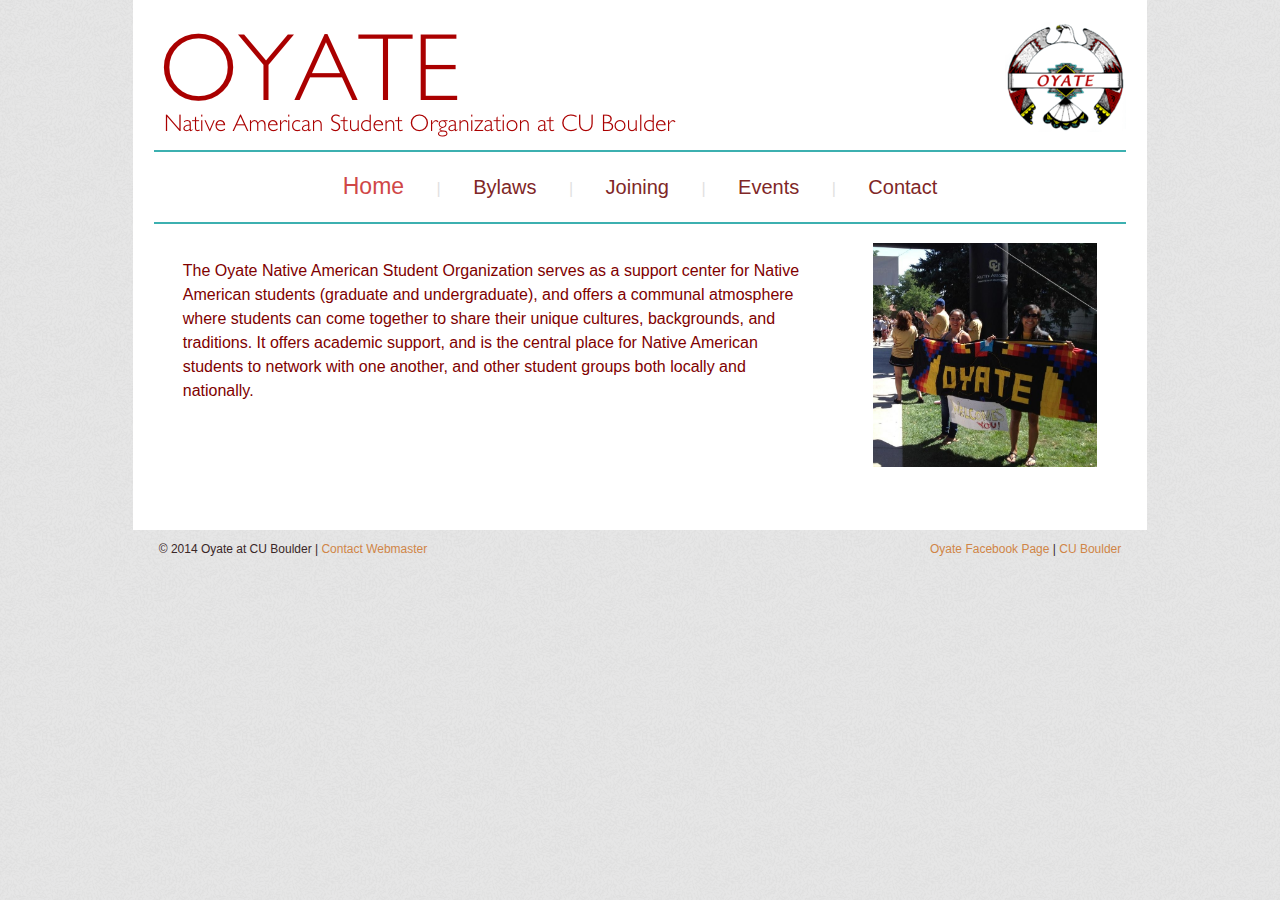
==== index.html @ 76a8cad2 "Initial commit" ====
<!DOCTYPE html>
<html lang="en">
	<head>
		<title>Oyate at CU Boulder | Home</title>
		<meta charset="utf-8" />
		<meta http-equiv="X-UA-Compatible" content="IE=edge" />
		<meta name="author" content="Domenic Murtari" />
		<link rel="stylesheet" type="text/css" href="css/stylesheet.css">
		<!--[if lt IE 9]>
			<script src="//html5shiv.googlecode.com/svn/trunk/html5.js"></script>
		<![endif]-->
	</head>
	<body>
		<div id="content">
			<header>
				<div id="heading">
					<img src="images/logo.png" alt="Oyate Native American Student Organization at CU Boulder" id="textlogo">
					<img src="images/oyate_logo.png" alt="Oyate logo" id="logo">
				</div>
				<ul id="navbar">
					<li><a href="index.html" id="on">Home</a></li> |				
					<li><a href="bylaws.html">Bylaws</a></li> |
					<li><a href="joining.html">Joining</a></li> |
					<li><a href="events.html">Events</a></li> |
					<li><a href="contact.html">Contact</a></li>
				</ul>
			</header>
			<article>
				<p>
					The Oyate Native American Student Organization serves as a support center for Native American students (graduate and undergraduate), and offers a communal atmosphere where students can come together to share their unique cultures, backgrounds, and traditions. It offers academic support, and is the central place for Native American students to network with one another, and other student groups both locally and nationally. 
				</p>
			</article>
			<aside>
				<img src="images/oyatewelcome.jpg" alt="Welcome to Oyate!" class="small">
			</aside>
		</div>
		<footer>
			<p id="copyinfo">&copy 2014 Oyate at CU Boulder | <a href="mailto:domenic.murtari@colorado.edu">Contact Webmaster</a></p>
			<p id="addlinks"><a href="http://www.facebook.com/groups/OyateCUBoulder">Oyate Facebook Page</a> | <a href="http://www.colorado.edu">CU Boulder</a></p>
		</footer>
	</body>
</html>
---- css/stylesheet.css ----
/*****************************************/
/* General CSS */

body{
	max-width: 1024px;
	min-width: 750px;
	margin: 0 auto;
	background-image: url("../images/ticks.png"); /*From subtlepatterns.com*/
	color: #E1E1E1;
	font-family: Arial, Verdana, sans-serif;
}

div#content{
	margin: 0 auto 0;
	width: 95%;
	padding: 0 2% 2% 2%;
	background-color: #FFFFFF; 
	border-radius: 5%;
	overflow: auto;
}

a:link{
	text-decoration: none;
	color: #D08547;
}

a:visited{
	color: #733808;
}

a:hover{
	color: #D0996B;
}

header a:link{
	text-decoration: none;
	color: #802727;
}

header a#on{
	color: #D04747;
	font-size: 115%;
}

header a:visited{
	color: #730808;
}

header a:hover{
	color: #D04747;
}

img.small{
	width: 100%;
	height: 100%;
}

/*****************************************/
/* CSS for Navbar */

header{
	margin: 0 auto 0;
	padding: 0px
}

#textlogo{
	float: left;
}

#logo{
	float: right;
}

ul#navbar{
	margin: 0 auto 0;
	text-align: center;
	border-top: 2px solid #3CB0B0;
	border-bottom: 2px solid #3CB0B0;
	padding: 2% 2% 2% 2%;
	clear: left;
}

ul#navbar li{
	display: inline;
	font-size: 125%;
	padding: 0 3% 0 3%;
}

/*****************************************/
/* CSS for Main Content */

article{
	clear: left;
	float: left;
	color: #800000;
	padding: 0 2% 0 2%;
	width: 65%;
	margin: 2% 1% 2% 1%;
}

article p, li{
	line-height: 150%;
}

aside{
	float: left;
	padding: 0% 2% 2% 2%;
	width: 23%;
	margin: 2% 0% 2% 1%;
	color: #800000;
}

/*****************************************/
/* CSS for Footer */

footer{
	color: #3A2727;
	font-size: 75%;	
}

p#copyinfo{
	clear: left;
	float: left;
	text-align: left;
	margin-left: 3%;
}

p#addlinks{
	float: right;
	text-align: right;
	margin-right: 3%;
}
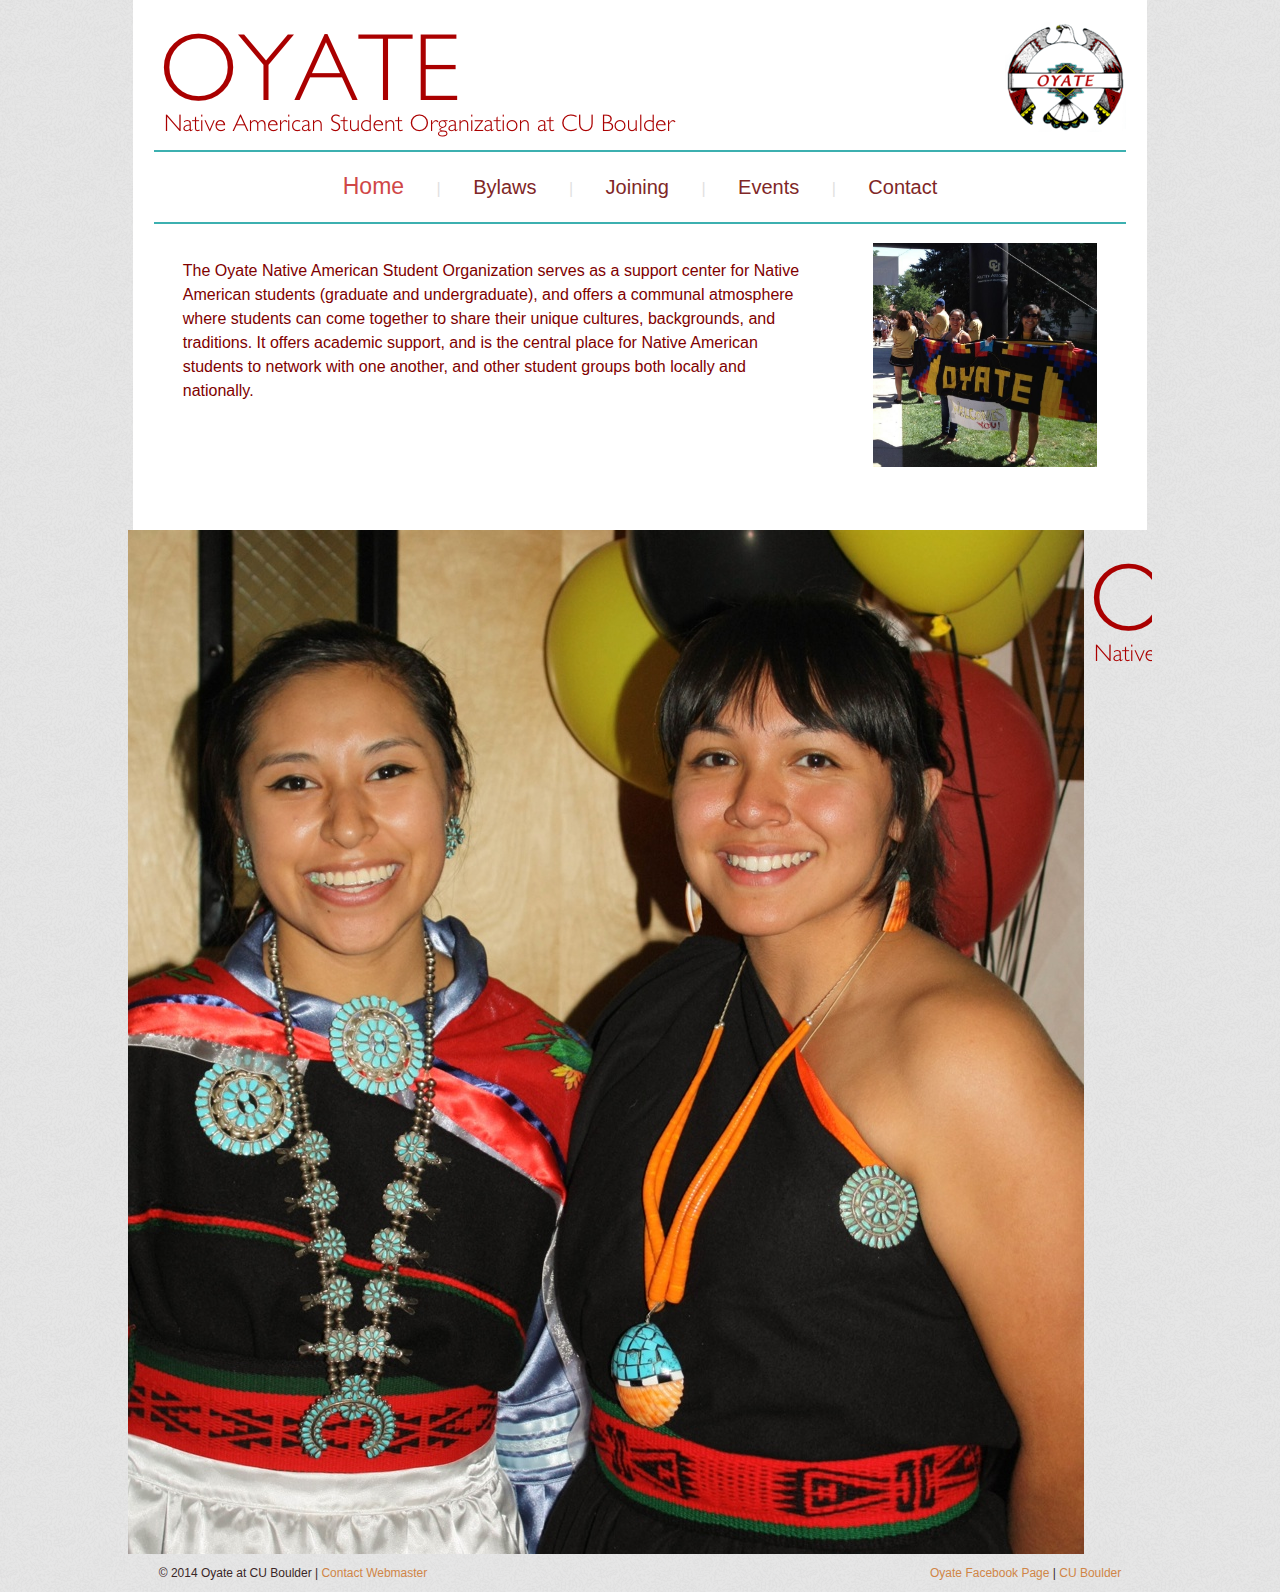
==== commit 58d27b21: "Working on sooth scrolling from smoothdivscroll.com" ====
--- a/index.html
+++ b/index.html
@@ -6,6 +6,35 @@
 		<meta http-equiv="X-UA-Compatible" content="IE=edge" />
 		<meta name="author" content="Domenic Murtari" />
 		<link rel="stylesheet" type="text/css" href="css/stylesheet.css">
+		<link rel="stylesheet" type="text/css" href="css/smoothDivScroll.css">
+
+		<!-- jQuery library - Please load it from Google API's -->
+		<script src="https://ajax.googleapis.com/ajax/libs/jquery/1.10.2/jquery.min.js" type="text/javascript"></script>
+
+		<!-- jQuery UI Widget and Effects Core (custom download)
+			 You can make your own at: http://jqueryui.com/download -->
+		<script src="js/jquery-ui-1.10.3.custom.min.js" type="text/javascript"></script>
+
+		<!-- Latest version of jQuery Mouse Wheel by Brandon Aaron
+			 You will find it here: http://brandonaaron.net/code/mousewheel/demos -->
+		<script src="js/jquery.mousewheel.min.js" type="text/javascript"></script>
+
+		<!-- jQuery Kinetic - for touch -->
+		<script src="js/jquery.kinetic.min.js" type="text/javascript"></script>
+
+		<!-- Smooth Div Scroll 1.3 minified -->
+		<script src="js/jquery.smoothdivscroll-1.3-min.js" type="text/javascript"></script>
+
+		<!-- Plugin initialization -->
+		<script type="text/javascript">
+			$(document).ready(function () {
+				$("#makeMeScrollable").smoothDivScroll({
+					mousewheelScrolling: "allDirections",
+					manualContinuousScrolling: true,
+					autoScrollingMode: "onStart"
+				});
+			});
+		</script>
 		<!--[if lt IE 9]>
 			<script src="//html5shiv.googlecode.com/svn/trunk/html5.js"></script>
 		<![endif]-->
@@ -34,6 +63,12 @@
 				<img src="images/oyatewelcome.jpg" alt="Welcome to Oyate!" class="small">
 			</aside>
 		</div>
+		<div id="makeMeScrollable">
+			<img src="images/group.jpg">
+			<img src="images/logo.png">
+			<img src="images/oyate_logo.png">
+			<img src="images/oyatewelcome.jpg">			
+		</div>
 		<footer>
 			<p id="copyinfo">&copy 2014 Oyate at CU Boulder | <a href="mailto:domenic.murtari@colorado.edu">Contact Webmaster</a></p>
 			<p id="addlinks"><a href="http://www.facebook.com/groups/OyateCUBoulder">Oyate Facebook Page</a> | <a href="http://www.colorado.edu">CU Boulder</a></p>
--- a/css/smoothDivScroll.css
+++ b/css/smoothDivScroll.css
@@ -0,0 +1,99 @@
+﻿/* You can alter this CSS in order to give Smooth Div Scroll your own look'n'feel */
+
+/* Invisible left hotspot */
+div.scrollingHotSpotLeft
+{
+	/* The hotspots have a minimum width of 100 pixels and if there is room the will grow
+    and occupy 15% of the scrollable area (30% combined). Adjust it to your own taste. */
+	min-width: 75px;
+	width: 10%;
+	height: 100%;
+	/* There is a big background image and it's used to solve some problems I experienced
+    in Internet Explorer 6. */
+	background-image: url(../images/big_transparent.gif);
+	background-repeat: repeat;
+	background-position: center center;
+	position: absolute;
+	z-index: 200;
+	left: 0;
+	/*  The first url is for Firefox and other browsers, the second is for Internet Explorer */
+	cursor: url(../images/cursors/cursor_arrow_left.png), url(../images/cursors/cursor_arrow_left.cur),w-resize;
+}
+
+/* Visible left hotspot */
+div.scrollingHotSpotLeftVisible
+{
+	background-image: url(../images/arrow_left.gif);				
+	background-color: #fff;
+	background-repeat: no-repeat;
+	opacity: 0.35; /* Standard CSS3 opacity setting */
+	-moz-opacity: 0.35; /* Opacity for really old versions of Mozilla Firefox (0.9 or older) */
+	filter: alpha(opacity = 35); /* Opacity for Internet Explorer. */
+	zoom: 1; /* Trigger "hasLayout" in Internet Explorer 6 or older versions */
+}
+
+/* Invisible right hotspot */
+div.scrollingHotSpotRight
+{
+	min-width: 75px;
+	width: 10%;
+	height: 100%;
+	background-image: url(../images/big_transparent.gif);
+	background-repeat: repeat;
+	background-position: center center;
+	position: absolute;
+	z-index: 200;
+	right: 0;
+	cursor: url(../images/cursors/cursor_arrow_right.png), url(../images/cursors/cursor_arrow_right.cur),e-resize;
+}
+
+/* Visible right hotspot */
+div.scrollingHotSpotRightVisible
+{
+	background-image: url(../images/arrow_right.gif);
+	background-color: #fff;
+	background-repeat: no-repeat;
+	opacity: 0.35;
+	filter: alpha(opacity = 35);
+	-moz-opacity: 0.35;
+	zoom: 1;
+}
+
+/* The scroll wrapper is always the same width and height as the containing element (div).
+   Overflow is hidden because you don't want to show all of the scrollable area.
+*/
+div.scrollWrapper
+{
+	position: relative;
+	overflow: hidden;
+	width: 100%;
+	height: 100%;
+}
+
+div.scrollableArea
+{
+	position: relative;
+	width: auto;
+	height: 100%;
+}
+
+#makeMeScrollabl{
+	width:100%;
+	height: 330px;
+	position: relative;
+}
+
+#makeMeScrollable div.scrollableArea img {
+	position: relative;
+	float: left;
+	margin: 0;
+	padding: 0;
+	/* If you don't want the images in the scroller to be selectable, try the following
+	   block of code. It's just a nice feature that prevent the images from
+	   accidentally becoming selected/inverted when the user interacts with the scroller. */
+	-webkit-user-select: none;
+	-khtml-user-select: none;
+	-moz-user-select: none;
+	-o-user-select: none;
+	user-select: none;
+}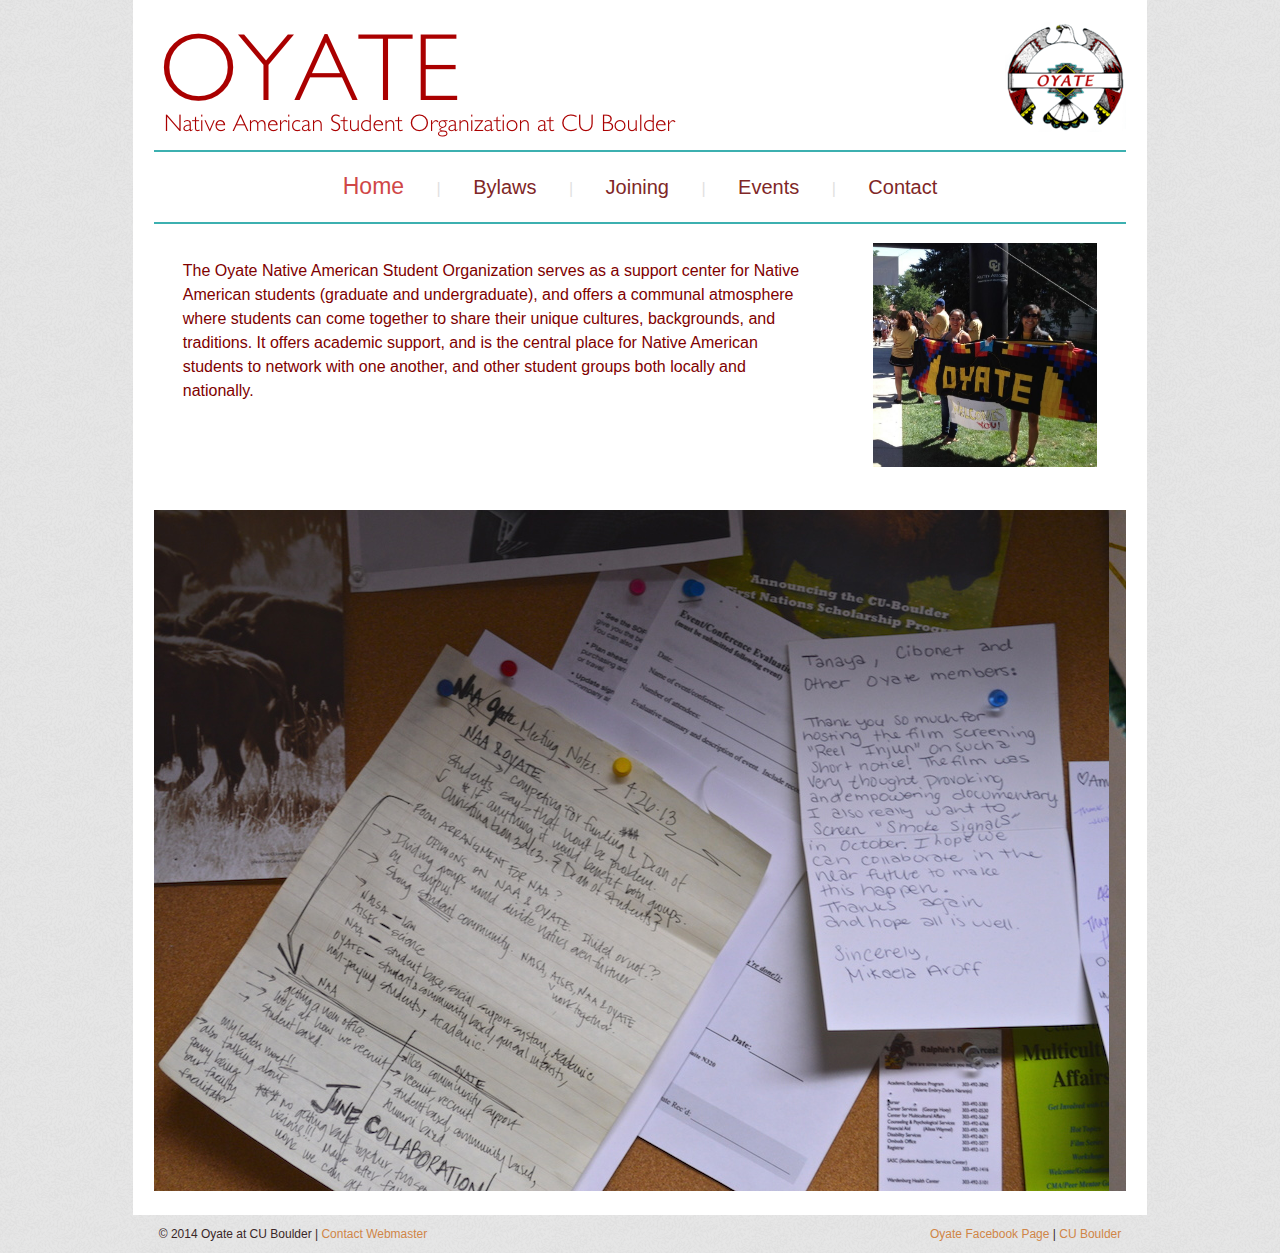
==== commit 396cfff4: "Added pictures for slideshow" ====
--- a/index.html
+++ b/index.html
@@ -62,13 +62,26 @@
 			<aside>
 				<img src="images/oyatewelcome.jpg" alt="Welcome to Oyate!" class="small">
 			</aside>
+			<div id="makeMeScrollable">
+				<img src="images/slideshow/board.JPG">
+				<img src="images/slideshow/dreamcatcher.JPG">
+				<img src="images/slideshow/feather.JPG">
+				<img src="images/slideshow/office.JPG">
+				<img src="images/slideshow/key.JPG">
+				<img src="images/slideshow/officeout.JPG">
+				<img src="images/slideshow/handprint.JPG">
+				<img src="images/slideshow/meeting1.JPG">
+				<img src="images/slideshow/meeting2.JPG">
+				<img src="images/slideshow/meeting3.JPG">
+				<img src="images/slideshow/meeting4.JPG">		
+				<img src="images/slideshow/outdoors1.JPG">
+				<img src="images/slideshow/outdoors2.JPG">
+				<img src="images/slideshow/outdoors3.JPG">
+				<img src="images/slideshow/outdoors4.JPG">
+				<img src="images/slideshow/outdoors5.JPG">
+			</div>
 		</div>
-		<div id="makeMeScrollable">
-			<img src="images/group.jpg">
-			<img src="images/logo.png">
-			<img src="images/oyate_logo.png">
-			<img src="images/oyatewelcome.jpg">			
-		</div>
+		
 		<footer>
 			<p id="copyinfo">&copy 2014 Oyate at CU Boulder | <a href="mailto:domenic.murtari@colorado.edu">Contact Webmaster</a></p>
 			<p id="addlinks"><a href="http://www.facebook.com/groups/OyateCUBoulder">Oyate Facebook Page</a> | <a href="http://www.colorado.edu">CU Boulder</a></p>
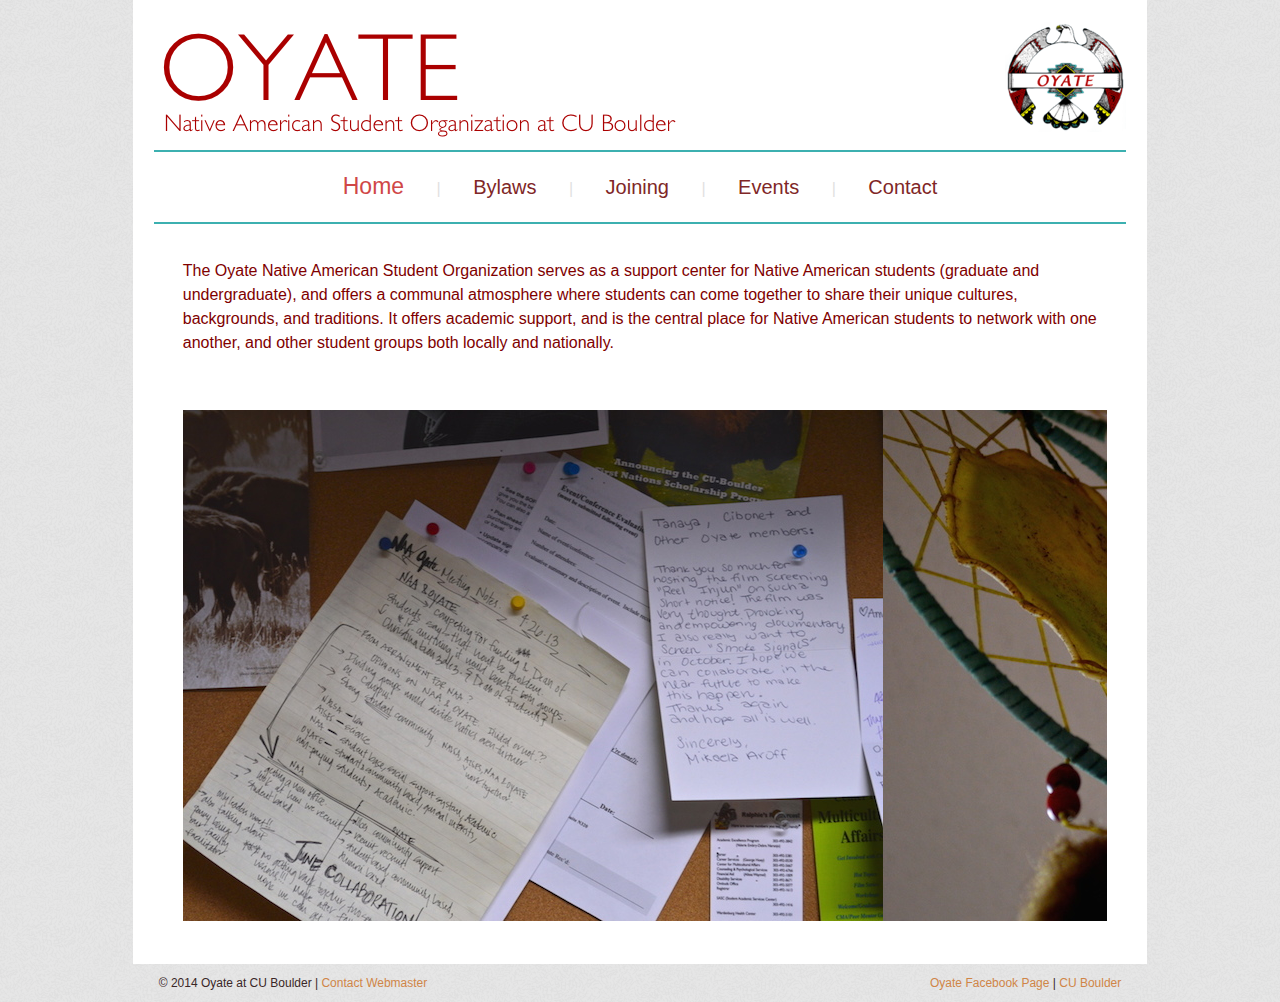
==== commit 51554948: "Working homepage slideshow" ====
--- a/index.html
+++ b/index.html
@@ -6,29 +6,16 @@
 		<meta http-equiv="X-UA-Compatible" content="IE=edge" />
 		<meta name="author" content="Domenic Murtari" />
 		<link rel="stylesheet" type="text/css" href="css/stylesheet.css">
+		<link rel="stylesheet" type="text/css" href="css/home.css">
 		<link rel="stylesheet" type="text/css" href="css/smoothDivScroll.css">
-
-		<!-- jQuery library - Please load it from Google API's -->
 		<script src="https://ajax.googleapis.com/ajax/libs/jquery/1.10.2/jquery.min.js" type="text/javascript"></script>
-
-		<!-- jQuery UI Widget and Effects Core (custom download)
-			 You can make your own at: http://jqueryui.com/download -->
 		<script src="js/jquery-ui-1.10.3.custom.min.js" type="text/javascript"></script>
-
-		<!-- Latest version of jQuery Mouse Wheel by Brandon Aaron
-			 You will find it here: http://brandonaaron.net/code/mousewheel/demos -->
 		<script src="js/jquery.mousewheel.min.js" type="text/javascript"></script>
-
-		<!-- jQuery Kinetic - for touch -->
 		<script src="js/jquery.kinetic.min.js" type="text/javascript"></script>
-
-		<!-- Smooth Div Scroll 1.3 minified -->
 		<script src="js/jquery.smoothdivscroll-1.3-min.js" type="text/javascript"></script>
-
-		<!-- Plugin initialization -->
 		<script type="text/javascript">
 			$(document).ready(function () {
-				$("#makeMeScrollable").smoothDivScroll({
+				$("#slideshowContent").smoothDivScroll({
 					mousewheelScrolling: "allDirections",
 					manualContinuousScrolling: true,
 					autoScrollingMode: "onStart"
@@ -59,27 +46,26 @@
 					The Oyate Native American Student Organization serves as a support center for Native American students (graduate and undergraduate), and offers a communal atmosphere where students can come together to share their unique cultures, backgrounds, and traditions. It offers academic support, and is the central place for Native American students to network with one another, and other student groups both locally and nationally. 
 				</p>
 			</article>
-			<aside>
-				<img src="images/oyatewelcome.jpg" alt="Welcome to Oyate!" class="small">
-			</aside>
-			<div id="makeMeScrollable">
-				<img src="images/slideshow/board.JPG">
-				<img src="images/slideshow/dreamcatcher.JPG">
-				<img src="images/slideshow/feather.JPG">
-				<img src="images/slideshow/office.JPG">
-				<img src="images/slideshow/key.JPG">
-				<img src="images/slideshow/officeout.JPG">
-				<img src="images/slideshow/handprint.JPG">
-				<img src="images/slideshow/meeting1.JPG">
-				<img src="images/slideshow/meeting2.JPG">
-				<img src="images/slideshow/meeting3.JPG">
-				<img src="images/slideshow/meeting4.JPG">		
-				<img src="images/slideshow/outdoors1.JPG">
-				<img src="images/slideshow/outdoors2.JPG">
-				<img src="images/slideshow/outdoors3.JPG">
-				<img src="images/slideshow/outdoors4.JPG">
-				<img src="images/slideshow/outdoors5.JPG">
-			</div>
+			<article>
+				<div id="slideshowContent">
+					<img src="images/slideshow/board.JPG">
+					<img src="images/slideshow/dreamcatcher.JPG">
+					<img src="images/slideshow/feather.JPG">
+					<img src="images/slideshow/office.JPG">
+					<img src="images/slideshow/key.JPG">
+					<img src="images/slideshow/officeout.JPG">
+					<img src="images/slideshow/handprint.JPG">
+					<img src="images/slideshow/meeting1.JPG">
+					<img src="images/slideshow/meeting2.JPG">
+					<img src="images/slideshow/meeting3.JPG">
+					<img src="images/slideshow/meeting4.JPG">		
+					<img src="images/slideshow/outdoors1.JPG">
+					<img src="images/slideshow/outdoors2.JPG">
+					<img src="images/slideshow/outdoors3.JPG">
+					<img src="images/slideshow/outdoors4.JPG">
+					<img src="images/slideshow/outdoors5.JPG">
+				</div>
+			</article>
 		</div>
 		
 		<footer>
--- a/css/home.css
+++ b/css/home.css
@@ -0,0 +1,8 @@
+article{
+  clear: left;
+  float: left;
+  color: #800000;
+  padding: 0 2% 0 2%;
+  width: 95%;
+  margin: 2% 1% 2% 1%;
+}
--- a/css/smoothDivScroll.css
+++ b/css/smoothDivScroll.css
@@ -77,13 +77,13 @@
 	height: 100%;
 }
 
-#makeMeScrollabl{
-	width:100%;
-	height: 330px;
+#slideshowContent{
+	width: 100%;
+	height: 100%;
 	position: relative;
 }
 
-#makeMeScrollable div.scrollableArea img {
+#slideshowContent div.scrollableArea img {
 	position: relative;
 	float: left;
 	margin: 0;
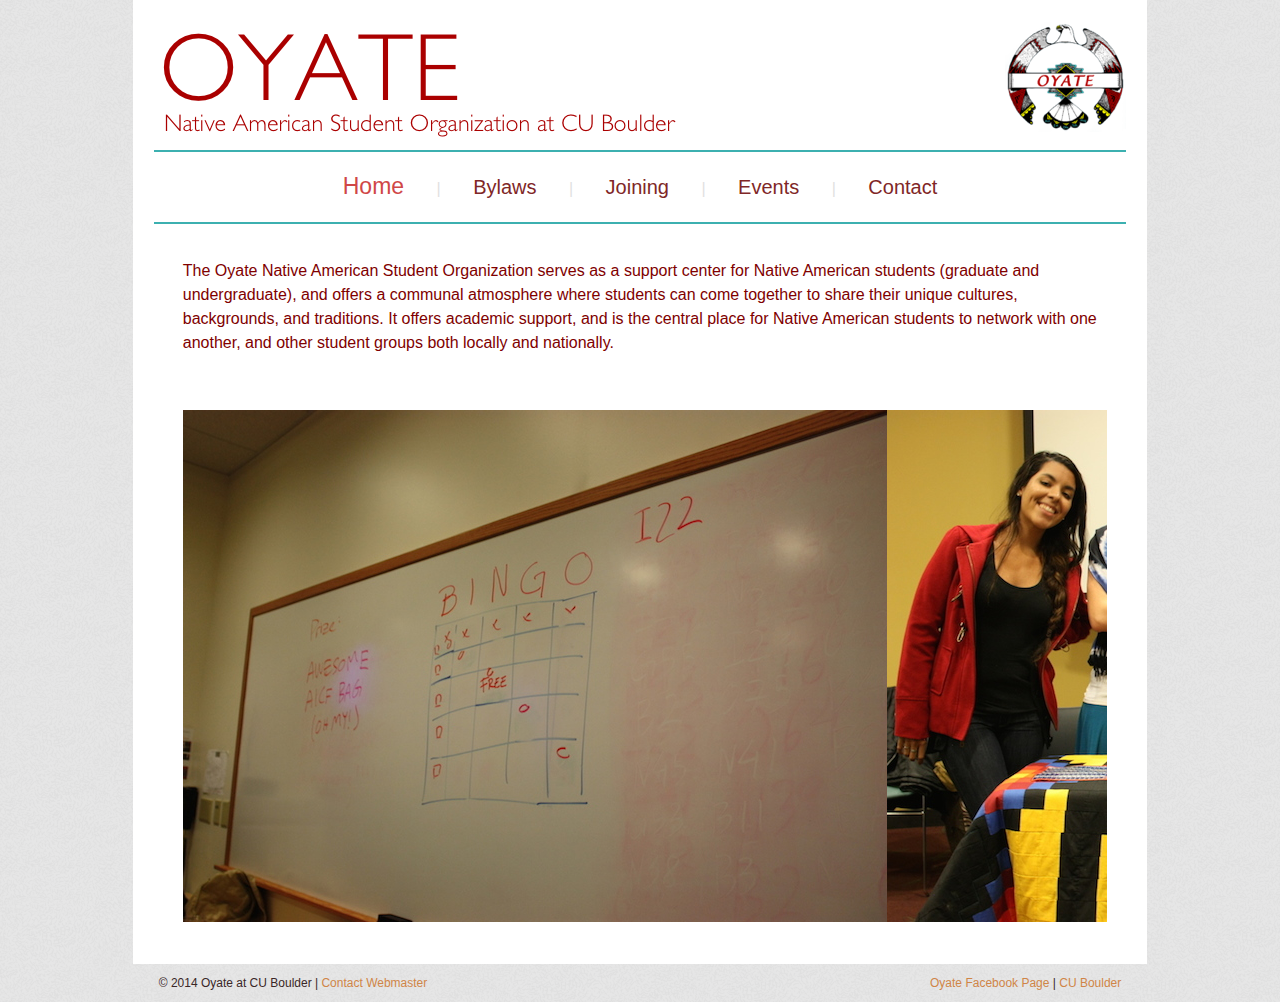
==== commit ffe473ab: "More pictures for slideshow" ====
--- a/index.html
+++ b/index.html
@@ -48,6 +48,16 @@
 			</article>
 			<article>
 				<div id="slideshowContent">
+					<img src="images/bingo/bingo1.JPG">
+					<img src="images/bingo/bingo4.JPG">
+					<img src="images/bingo/frybread1.JPG">
+					<img src="images/bingo/frybread2.JPG">
+					<img src="images/bingo/frybread3.JPG">
+					<img src="images/parking/parking1.JPG">
+					<img src="images/parking/parking2.JPG">
+					<img src="images/parking/parking3.JPG">
+					<img src="images/parking/parking5.JPG">
+					<img src="images/parking/parking7.JPG">
 					<img src="images/slideshow/board.JPG">
 					<img src="images/slideshow/dreamcatcher.JPG">
 					<img src="images/slideshow/feather.JPG">
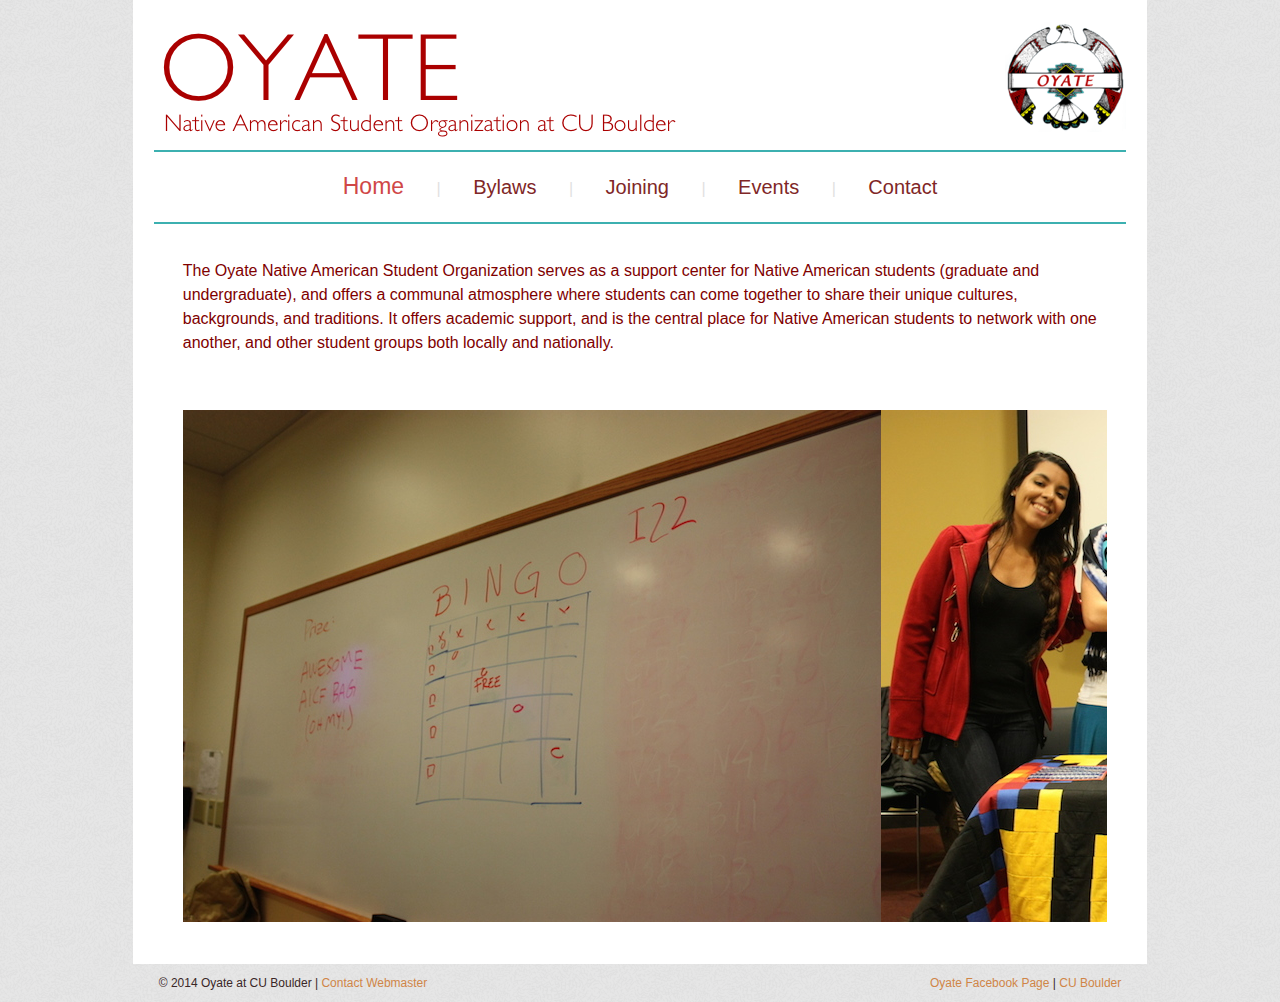
==== commit 9703d0e4: "Added Columbus Day photos" ====
--- a/index.html
+++ b/index.html
@@ -58,6 +58,10 @@
 					<img src="images/parking/parking3.JPG">
 					<img src="images/parking/parking5.JPG">
 					<img src="images/parking/parking7.JPG">
+					<img src="images/columbus/columbus1.jpg">
+					<img src="images/columbus/columbus2.jpg">
+					<img src="images/columbus/columbus3.jpg">
+					<img src="images/columbus/columbus4.jpg">
 					<img src="images/slideshow/board.JPG">
 					<img src="images/slideshow/dreamcatcher.JPG">
 					<img src="images/slideshow/feather.JPG">
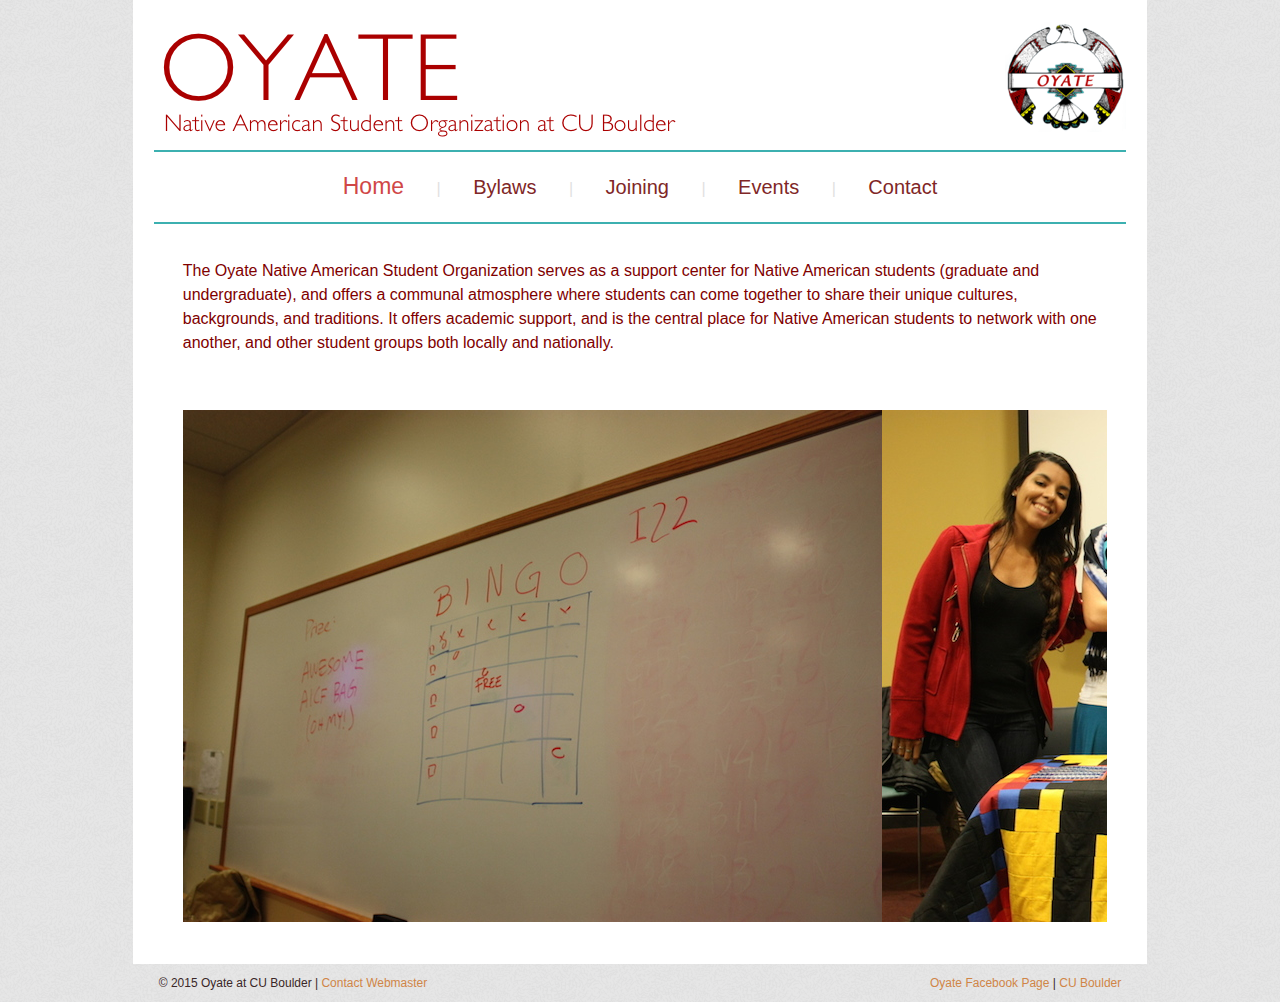
==== commit 9d48b14c: "Updated meeting times" ====
--- a/index.html
+++ b/index.html
@@ -58,10 +58,10 @@
 					<img src="images/parking/parking3.JPG">
 					<img src="images/parking/parking5.JPG">
 					<img src="images/parking/parking7.JPG">
-					<img src="images/columbus/columbus1.jpg">
-					<img src="images/columbus/columbus2.jpg">
-					<img src="images/columbus/columbus3.jpg">
-					<img src="images/columbus/columbus4.jpg">
+					<img src="images/columbus/columbus1.JPG">
+					<img src="images/columbus/columbus2.JPG">
+					<img src="images/columbus/columbus3.JPG">
+					<img src="images/columbus/columbus4.JPG">
 					<img src="images/slideshow/board.JPG">
 					<img src="images/slideshow/dreamcatcher.JPG">
 					<img src="images/slideshow/feather.JPG">
@@ -83,7 +83,7 @@
 		</div>
 		
 		<footer>
-			<p id="copyinfo">&copy 2014 Oyate at CU Boulder | <a href="mailto:domenic.murtari@colorado.edu">Contact Webmaster</a></p>
+			<p id="copyinfo">&copy 2015 Oyate at CU Boulder | <a href="mailto:domenic.murtari@colorado.edu">Contact Webmaster</a></p>
 			<p id="addlinks"><a href="http://www.facebook.com/groups/OyateCUBoulder">Oyate Facebook Page</a> | <a href="http://www.colorado.edu">CU Boulder</a></p>
 		</footer>
 	</body>
